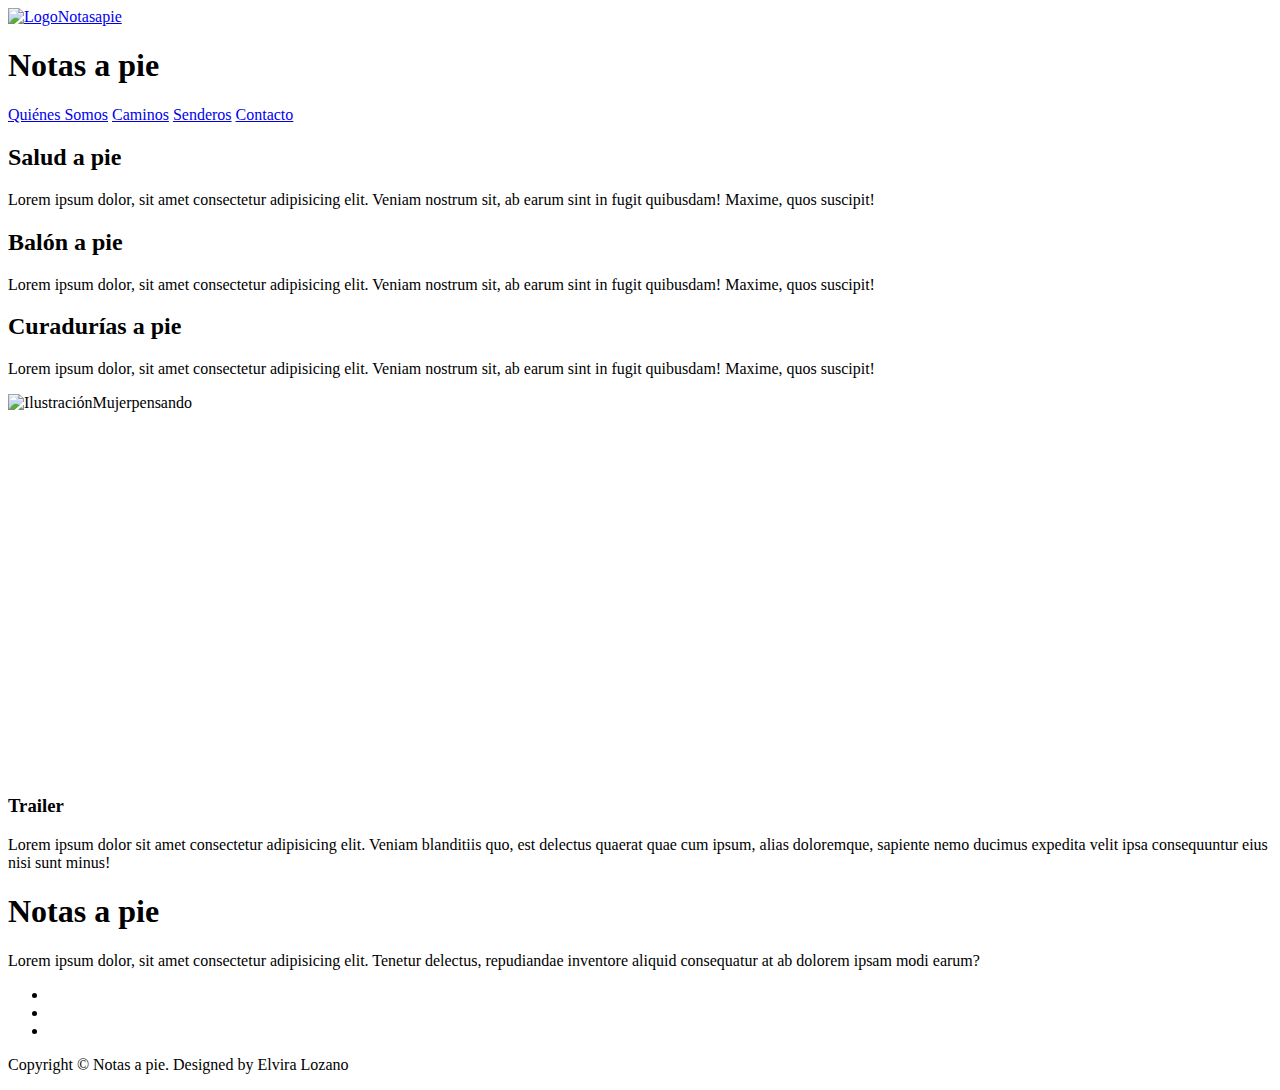
==== Caminos.html @ f994897d "agrego caminos.html" ====
<!DOCTYPE html>
<html lang="es">
<head>
    <meta charset="UTF-8">
    <meta http-equiv="X-UA-Compatible" content="IE=edge">
    <meta name="viewport" content="width=device-width, initial-scale=1.0">
    <meta name="description" content="Desde Notas a pie contamos historias que relaten los hechos en Colombia con formatos creativos">
    <meta name="keywords" content="historias, hechos, videos, creatividad, literatura">
    <script src="https://use.fontawesome.com/releases/v5.15.3/js/all.js" crossorigin="anonymous"></script>
    <link rel="icon" type=imagen/png href="./RESOURCES/favicon.png">
    <link rel="stylesheet" href="./css/estilos.css">
    <link href="https://cdn.jsdelivr.net/npm/bootstrap@5.1.0/dist/css/bootstrap.min.css" rel="stylesheet" integrity="sha384-KyZXEAg3QhqLMpG8r+8fhAXLRk2vvoC2f3B09zVXn8CA5QIVfZOJ3BCsw2P0p/We" crossorigin="anonymous">
    <title>Historias desde el arte y la literatura</title>
</head>
<body>
    <header>
        <nav class="nav">
            <div class="nav_logo">
                <a href="./index.html"><img src="./RESOURCES/LogoNotasapie.png" alt="LogoNotasapie" class="nav_img"></a>
                <h1 class="nav_titulo">Notas a pie</h1>  
            </div>
            <div class="nav_menu">
                <a href="./Quienessomos.html" class="nav_item">Quiénes Somos</a>
                <a href="./Caminos.html" class="nav_item">Caminos</a>
                <a href="./Senderos.html" class="nav_item">Senderos</a>
                <a href="./Contacto.html" class="nav_item">Contacto</a>
            </div>
        </nav>
    </header>
    <main>
        <section class="caminos">
            <div class="caminos_grid">
                <div class="caminos_description">
                    <div class="caminos_tipo">
                        <h2 class="caminos_title">Salud a pie</h2>
                        <p>Lorem ipsum dolor, sit amet consectetur adipisicing elit. Veniam nostrum sit, ab earum sint in fugit quibusdam! Maxime, quos suscipit!</p>
                    </div>
                    <div class="caminos_tipo">
                        <h2 class="caminos_title">Balón a pie</h2>
                        <p>Lorem ipsum dolor, sit amet consectetur adipisicing elit. Veniam nostrum sit, ab earum sint in fugit quibusdam! Maxime, quos suscipit!</p>
                    </div>
                    <div class="caminos_tipo">
                        <h2 class="caminos_title">Curadurías a pie</h2>
                        <p>Lorem ipsum dolor, sit amet consectetur adipisicing elit. Veniam nostrum sit, ab earum sint in fugit quibusdam! Maxime, quos suscipit!</p>
                    </div>
                </div>
                <div class="caminos_img">
                    <img src="./RESOURCES/soñadora.png" alt="IlustraciónMujerpensando" class="caminos_img--size">
                </div>
            </div>
        </section>
        <section>
            <div class="caminos_grid">
                <div class="caminos_trailer">
                    <iframe src="https://player.vimeo.com/video/485803663?h=0d69720cd9" width="630" height="360" frameborder="0" allow="autoplay; fullscreen; picture-in-picture" allowfullscreen class="video.caminos"></iframe>
                </div>
                <div class="caminos_trailertexto">
                    <h3>Trailer</h3>
                    <p>Lorem ipsum dolor sit amet consectetur adipisicing elit. Veniam blanditiis quo, est delectus quaerat quae cum ipsum, alias doloremque, sapiente nemo ducimus expedita velit ipsa consequuntur eius nisi sunt minus!</p>
                </div>
            </div>
        </section>
    </main>
    <footer class="footer">
        <div class="footer_content">
            <h1 class="footer_title">Notas a pie</h1>
            <p class="footer_p">Lorem ipsum dolor, sit amet consectetur adipisicing elit. Tenetur delectus, repudiandae inventore aliquid consequatur at ab dolorem ipsam modi earum?</p>
            <ul class="footer_social">
                <li class="footer_social--icons"><a href="#"><i class="fab fa-facebook"></i></a></li>
                <li class="footer_social--icons"><a href="#"><i class="fab fa-twitter"></i></a></li>
                <li class="footer_social--icons"><a href="#"><i class="fab fa-instagram"></i></a></li>
            </ul>
            <div class="footer_bottom">
                <p>Copyright &copy; Notas a pie. Designed by <span class="footer_bottom--italic">Elvira Lozano</span></p>
            </div>
        </div>
    </footer>
    <script src="https://cdn.jsdelivr.net/npm/@popperjs/core@2.9.3/dist/umd/popper.min.js" integrity="sha384-eMNCOe7tC1doHpGoWe/6oMVemdAVTMs2xqW4mwXrXsW0L84Iytr2wi5v2QjrP/xp" crossorigin="anonymous"></script>
    <script src="https://cdn.jsdelivr.net/npm/bootstrap@5.1.0/dist/js/bootstrap.min.js" integrity="sha384-cn7l7gDp0eyniUwwAZgrzD06kc/tftFf19TOAs2zVinnD/C7E91j9yyk5//jjpt/" crossorigin="anonymous"></script>
</body>
</html>
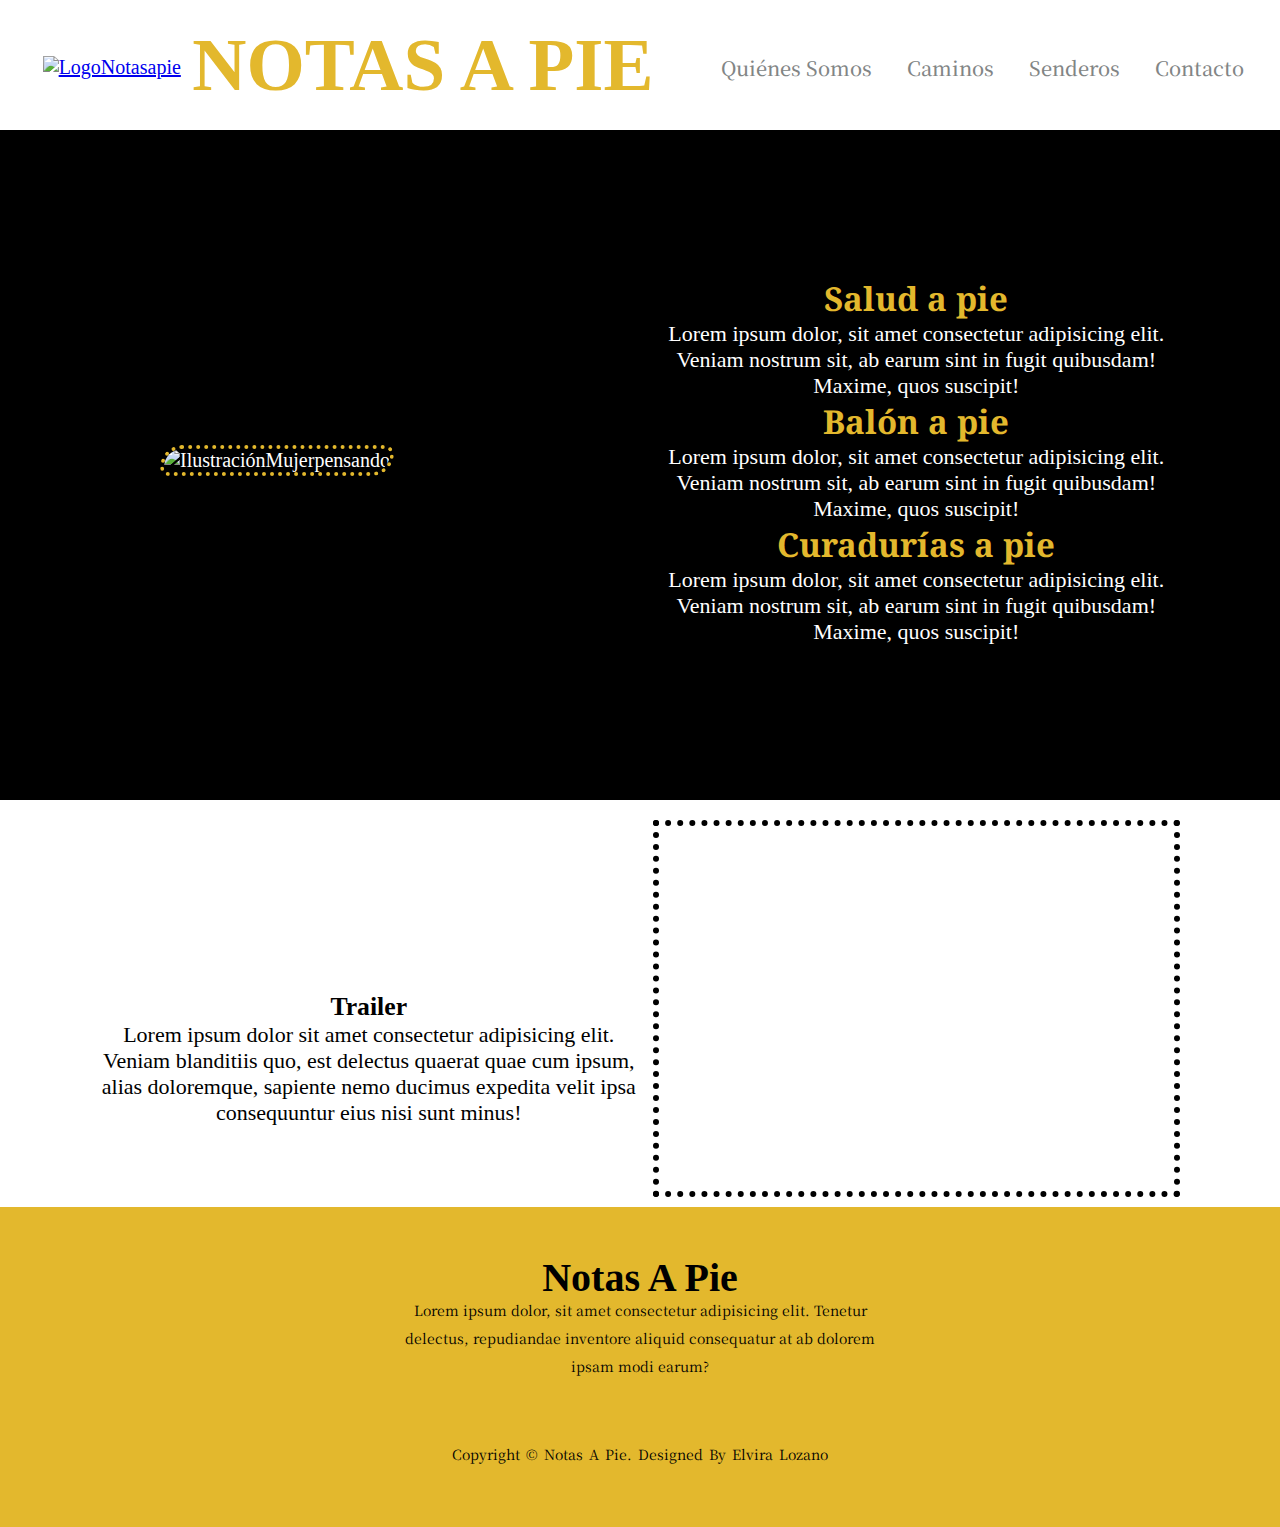
==== commit cbe2b0c9: "Caminos" ====
--- a/Caminos.html
+++ b/Caminos.html
@@ -10,7 +10,7 @@
     <link rel="icon" type=imagen/png href="./RESOURCES/favicon.png">
     <link rel="stylesheet" href="./css/estilos.css">
     <link href="https://cdn.jsdelivr.net/npm/bootstrap@5.1.0/dist/css/bootstrap.min.css" rel="stylesheet" integrity="sha384-KyZXEAg3QhqLMpG8r+8fhAXLRk2vvoC2f3B09zVXn8CA5QIVfZOJ3BCsw2P0p/We" crossorigin="anonymous">
-    <title>Historias desde el arte y la literatura</title>
+    <title>Historias</title>
 </head>
 <body>
     <header>
--- a/css/estilos.css
+++ b/css/estilos.css
@@ -0,0 +1,764 @@
+@import url("https://fonts.googleapis.com/css2?family=Noto+Serif&display=swap");
+@import url("https://fonts.googleapis.com/css2?family=Noto+Serif&family=Noto+Serif+KR:wght@200&display=swap");
+@font-face {
+  font-family: '212 Phoenix Sans Regular';
+  font-style: normal;
+  font-weight: normal;
+  src: local("212 Phoenix Sans Regular"), url("212 Phoenix Sans DEMO.woff") format("woff");
+}
+
+* {
+  margin: 0px;
+  padding: 0;
+  -webkit-box-sizing: border-box;
+          box-sizing: border-box;
+}
+
+body {
+  font-size: 20px;
+}
+
+.nav {
+  -webkit-box-orient: horizontal;
+  -webkit-box-direction: normal;
+      -ms-flex-direction: row;
+          flex-direction: row;
+  display: -webkit-box;
+  display: -ms-flexbox;
+  display: flex;
+  margin: auto;
+  margin-top: 5px;
+  margin-bottom: 0px;
+  width: auto;
+  height: 125px;
+  -webkit-box-align: center;
+      -ms-flex-align: center;
+          align-items: center;
+  padding: 0 5px 0 12px;
+  padding-left: 25px;
+  -ms-flex-pack: distribute;
+      justify-content: space-around;
+  overflow: hidden;
+  -ms-flex-wrap: wrap;
+      flex-wrap: wrap;
+  text-decoration: none;
+}
+
+.nav .nav_logo {
+  display: -webkit-box;
+  display: -ms-flexbox;
+  display: flex;
+  -webkit-box-orient: horizontal;
+  -webkit-box-direction: normal;
+      -ms-flex-direction: row;
+          flex-direction: row;
+  -webkit-box-pack: center;
+      -ms-flex-pack: center;
+          justify-content: center;
+  -webkit-box-align: center;
+      -ms-flex-align: center;
+          align-items: center;
+}
+
+.nav .nav_img {
+  width: 100px;
+  height: 100px;
+  margin: 0px;
+  padding: 1.5px;
+}
+
+.nav .nav_titulo {
+  text-align: center;
+  margin: 0 20px 0 0;
+  padding: 10px 0 15px 10px;
+  font-size: 75px;
+  text-transform: uppercase;
+  font-family: "212 Phoenix Sans Regular";
+  color: #e3b82d;
+}
+
+.nav .nav_menu {
+  margin: 0;
+  padding-right: 0%;
+}
+
+.nav .nav_item {
+  font-family: "Noto Serif KR", serif;
+  font-size: 20px;
+  font-weight: 500;
+  font-style: normal;
+  text-decoration: none;
+  color: #828585;
+  padding-right: 15px;
+  padding-left: 15px;
+  border: 10px #d43131;
+}
+
+.nav .nav_item:hover {
+  text-decoration: underline;
+  color: #e3b82d;
+}
+
+.inicio {
+  display: -ms-grid;
+  display: grid;
+  -ms-grid-columns: (1fr)[12];
+      grid-template-columns: repeat(12, 1fr);
+  width: 90%;
+  max-width: 1100px;
+  height: 100%;
+  margin: auto;
+  gap: 5px;
+  overflow: hidden;
+  -webkit-box-align: center;
+      -ms-flex-align: center;
+          align-items: center;
+  padding-top: 10px;
+}
+
+.inicio .inicio_card {
+  -ms-grid-column: 2;
+  -ms-grid-column-span: 6;
+  grid-column: 2/8;
+  padding: 20px;
+}
+
+.inicio .inicio_title {
+  font-family: "Noto Serif", serif;
+  font-weight: 700;
+  text-align: center;
+  font-size: 20px;
+}
+
+.inicio .inicio_p {
+  margin-bottom: 20px;
+  padding-top: 10px;
+  text-align: center;
+  font-size: "Noto Serif KR", serif;
+  font-size: 18px;
+}
+
+.inicio .inicio_p--italic {
+  font-weight: 700;
+  font-style: italic;
+}
+
+.inicio .inicio_img {
+  width: 100%;
+  height: auto;
+  -ms-grid-column: 8;
+  -ms-grid-column-span: 4;
+  grid-column: 8/12;
+  padding: 0%;
+  padding-right: 0%;
+  margin: 20px;
+}
+
+.inicio .inicio_img--size {
+  width: 95%;
+  max-width: 400px;
+}
+
+.proyectos {
+  height: 250px;
+  background: -webkit-gradient(linear, left top, left bottom, color-stop(50%, #e3b82d), color-stop(50%, #828585));
+  background: linear-gradient(180deg, #e3b82d 50%, #828585 50%);
+}
+
+.proyectos .proyectos_card {
+  grid-column: 1/-1;
+  display: -webkit-box;
+  display: -ms-flexbox;
+  display: flex;
+  width: 100%;
+  max-width: 1100px;
+  height: 100%;
+  margin: auto;
+  gap: 5px;
+  overflow: hidden;
+  padding-top: 10px;
+  -webkit-box-pack: space-evenly;
+      -ms-flex-pack: space-evenly;
+          justify-content: space-evenly;
+  -webkit-box-align: center;
+      -ms-flex-align: center;
+          align-items: center;
+}
+
+.proyectos .proyectos_type {
+  width: 30%;
+  background: #fff;
+  -webkit-box-shadow: 0 0 8px #e3b82d;
+          box-shadow: 0 0 8px #e3b82d;
+  overflow: hidden;
+  height: 220px;
+  padding: 20px 10px;
+  text-align: center;
+  font-family: "Noto Serif KR", serif;
+}
+
+.proyectos [class^="fas fa"] {
+  font-size: 50px;
+  text-align: center;
+}
+
+.proyectos .proyectos_title {
+  margin: 10px 0;
+  background: none;
+  color: #828585;
+  font-family: "Noto Serif", serif;
+}
+
+.apuesta {
+  background: #000000;
+  color: #fff;
+  height: 250px;
+  padding-top: 30px;
+  padding-bottom: 20px;
+}
+
+.apuesta .apuesta_card {
+  grid-column: 1/-1;
+  text-align: center;
+}
+
+.apuesta .apuesta_card h2 {
+  font-family: "Noto Serif", serif;
+}
+
+.apuesta .apuesta_parrafo {
+  margin-top: 5px;
+  color: #858282;
+  padding: 10px;
+  font-family: "Noto Serif KR", serif;
+}
+
+.apuesta .apuesta_formatos {
+  grid-column: 1/-1;
+  display: -webkit-box;
+  display: -ms-flexbox;
+  display: flex;
+  -webkit-box-pack: space-evenly;
+      -ms-flex-pack: space-evenly;
+          justify-content: space-evenly;
+  -webkit-box-flex: wrap;
+      -ms-flex: wrap;
+          flex: wrap;
+  padding: 10px;
+}
+
+.apuesta .apuesta_tipo {
+  margin-top: 10px;
+  font-size: "Noto Serif", serif;
+  font-weight: 700;
+  font-size: 18px;
+  width: 20%;
+  text-align: center;
+}
+
+.nosotros {
+  width: 90%;
+  max-width: 1100px;
+  height: 100;
+  margin: auto;
+  margin-top: 0px;
+  margin-bottom: 0;
+  padding: 0px 30px;
+  text-align: justify;
+}
+
+.nosotros .nosotros_title {
+  margin-top: 0%;
+  padding: 7px;
+  font-family: "Noto Serif", serif;
+  text-align: center;
+  color: #000000;
+}
+
+.nosotros .nosotros_parrafo {
+  font-family: #000000;
+  font-size: 15px;
+  padding-left: 10px;
+}
+
+.nosotros .nosotros_equipo {
+  padding-right: 10px;
+  margin-top: 0px;
+  margin-bottom: 15px;
+}
+
+.nosotros .nosotros_ilustracion {
+  float: left;
+  width: 40%;
+  height: 300px;
+  margin: 10px;
+  border: 2px dotted #e3b82d;
+  border-radius: 50px 20px;
+}
+
+.caminos {
+  background: black;
+  color: #fff;
+  height: 670px;
+  padding-bottom: 20px;
+}
+
+.caminos .caminos_grid {
+  display: -ms-grid;
+  display: grid;
+  -ms-grid-columns: (1fr)[12];
+      grid-template-columns: repeat(12, 1fr);
+  width: 90%;
+  max-width: 1100px;
+  height: 100%;
+  margin: auto;
+  gap: 5px;
+  overflow: hidden;
+  -webkit-box-align: center;
+      -ms-flex-align: center;
+          align-items: center;
+  padding-top: 10px;
+}
+
+.caminos .caminos_description {
+  -ms-grid-column: 7;
+  -ms-grid-column-span: 6;
+  grid-column: 7/13;
+  grid-row: 1/-1;
+}
+
+.caminos .caminos_tipo {
+  font-size: 22px;
+  text-align: center;
+}
+
+.caminos .caminos_title {
+  font-family: "Noto Serif", serif;
+  color: #e3b82d;
+}
+
+.caminos .caminos_title p {
+  font-family: "Noto Serif KR", serif;
+  font-size: 30px;
+}
+
+.caminos .caminos_img {
+  -ms-grid-column: 1;
+  -ms-grid-column-span: 6;
+  grid-column: 1/7;
+  grid-row: 1/-1;
+  margin: 0px 70px;
+  width: auto;
+}
+
+.caminos .caminos_img--size {
+  width: 630px;
+  max-width: 360px;
+  border: 4px dotted #e3b82d;
+  border-radius: 50px 20px;
+}
+
+.caminos_grid {
+  display: -ms-grid;
+  display: grid;
+  -ms-grid-columns: (1fr)[12];
+      grid-template-columns: repeat(12, 1fr);
+  width: 90%;
+  max-width: 1100px;
+  height: 100%;
+  margin: auto;
+  gap: 5px;
+  overflow: hidden;
+  -webkit-box-align: center;
+      -ms-flex-align: center;
+          align-items: center;
+  padding-top: 10px;
+}
+
+.caminos_grid .caminos_trailer {
+  -ms-grid-column: 7;
+  -ms-grid-column-span: 6;
+  grid-column: 7/13;
+  grid-row: 1/-1;
+  border-width: 6px 6px 6px 6px;
+  border-style: dotted;
+  border-color: #000000;
+  margin: 10px;
+}
+
+.caminos_grid .caminos_trailertexto {
+  -ms-grid-column: 1;
+  -ms-grid-column-span: 6;
+  grid-column: 1/7;
+  grid-row: 1/-1;
+  margin-top: 100px;
+  padding-left: 10px;
+  font-size: 22px;
+  font-weight: 300;
+  text-align: center;
+}
+
+.senderos {
+  -webkit-box-sizing: border-box;
+          box-sizing: border-box;
+  display: block;
+  padding-top: 32px;
+  background-color: #e3b82d;
+  color: black;
+}
+
+.senderos .senderos_content {
+  margin: 0 105px 0 105px;
+  padding: 0 40px 25px 40px;
+  width: 1140px;
+  text-align: center;
+}
+
+.senderos .senderos_description {
+  display: -webkit-box;
+  display: -ms-flexbox;
+  display: flex;
+  -ms-flex-wrap: wrap;
+      flex-wrap: wrap;
+  -webkit-box-pack: center;
+      -ms-flex-pack: center;
+          justify-content: center;
+  margin-top: 0;
+  margin-bottom: 25px;
+  margin-right: -15px;
+  margin-left: -15px;
+}
+
+.senderos .senderos_title {
+  font-size: 80px;
+  font-style: oblique;
+  font-family: '212 Phoenix Sans Regular';
+  font-style: normal;
+  font-weight: normal;
+  src: local("212 Phoenix Sans Regular"), url("212 Phoenix Sans DEMO.woff") format("woff");
+  color: black;
+}
+
+.senderos .senderos_p {
+  font-family: monospace;
+  font-size: 20px;
+  color: #0e0505;
+}
+
+.cards {
+  margin: 100px;
+  padding-top: 20px;
+  gap: 0;
+  -webkit-box-align: center;
+      -ms-flex-align: center;
+          align-items: center;
+}
+
+.cards .cards_grid {
+  width: 90%;
+  max-width: 1100px;
+  display: -ms-grid;
+  display: grid;
+  -ms-grid-columns: (1fr)[12];
+      grid-template-columns: repeat(12, 1fr);
+  -webkit-box-align: center;
+      -ms-flex-align: center;
+          align-items: center;
+}
+
+.cards .cards_img {
+  -ms-grid-column: 2;
+  -ms-grid-column-span: 6;
+  grid-column: 2/8;
+  padding-right: 0%;
+  text-align: center;
+}
+
+.cards .cards_img--size {
+  width: 100%;
+  height: auto;
+}
+
+.cards .cards_description {
+  -ms-grid-column: 8;
+  -ms-grid-column-span: 4;
+  grid-column: 8/12;
+  margin-left: 15px;
+  border-left: 6px solid #e3b82d;
+  height: 250px;
+  margin: 0%;
+  padding: 10px;
+  text-align: center;
+}
+
+.cards .cards_textos {
+  text-align: center;
+  color: #000000;
+}
+
+.cards .cards_textos--white {
+  color: white;
+  text-align: center;
+}
+
+.cards .cards_title {
+  background: none;
+  color: #858282;
+}
+
+.cards .cards_img2 {
+  -ms-grid-column: 8;
+  -ms-grid-column-span: 5;
+  grid-column: 8/13;
+  padding-right: 0%;
+  margin-left: 0;
+  text-align: right;
+}
+
+.cards .cards_description2 {
+  -ms-grid-column: 2;
+  -ms-grid-column-span: 6;
+  grid-column: 2/8;
+  grid-row: 1/-1;
+  padding: 5px;
+  height: 250px;
+  margin: 0%;
+  margin-right: 0%;
+  padding: 10px;
+  background: #000000;
+  border-radius: 10px;
+}
+
+.cards .cards_img3 {
+  -ms-grid-column: 2;
+  -ms-grid-column-span: 6;
+  grid-column: 2/8;
+  padding-right: 0%;
+  text-align: center;
+}
+
+.cards .cards_description3 {
+  -ms-grid-column: 8;
+  -ms-grid-column-span: 4;
+  grid-column: 8/12;
+  border-left: 6px solid #e3b82d;
+  height: 250px;
+  margin: 0%;
+  padding: 10px;
+  padding-top: 0;
+  text-align: center;
+}
+
+.contacto {
+  background-color: #000000;
+  margin: 0px auto;
+  height: 580px;
+}
+
+.contacto .contacto_container {
+  width: 100%;
+  height: 100vh;
+  width: 90%;
+  margin: 0 auto;
+  overflow: hidden;
+  display: -webkit-box;
+  display: -ms-flexbox;
+  display: flex;
+  -webkit-box-orient: vertical;
+  -webkit-box-direction: normal;
+      -ms-flex-direction: column;
+          flex-direction: column;
+  -webkit-box-align: center;
+      -ms-flex-align: center;
+          align-items: center;
+}
+
+.contacto .contacto_description {
+  padding: 10px;
+}
+
+.contacto .contacto_title {
+  text-align: center;
+  margin: 10px 0;
+  font-family: "Noto Serif", serif;
+  font-weight: 400;
+  color: #e3b82d;
+  font-size: 30px;
+}
+
+.contacto .contacto_text {
+  padding: .7em 0;
+  line-height: 1.5;
+  font-family: "Noto Serif KR", serif;
+  font-size: 18px;
+  color: #828585;
+}
+
+.contacto form {
+  background: #fff;
+  margin: 0 20px;
+  width: 50%;
+  height: 400px;
+  padding: 5px 5px;
+  display: -webkit-box;
+  display: -ms-flexbox;
+  display: flex;
+  -webkit-box-pack: center;
+      -ms-flex-pack: center;
+          justify-content: center;
+  -webkit-box-align: center;
+      -ms-flex-align: center;
+          align-items: center;
+  border-radius: 10px;
+  -webkit-box-shadow: 0 0 6px #858282;
+          box-shadow: 0 0 6px #858282;
+}
+
+.contacto .contacto_title {
+  font-family: "Noto Serif", serif;
+  font-weight: 300px;
+  font-size: 18px;
+}
+
+.contacto .contacto_questions {
+  position: relative;
+  margin: 25px;
+  font-family: "Noto Serif KR", serif;
+}
+
+.contacto input, .contacto textarea {
+  padding: 3px 3px 3px 2px;
+  display: block;
+  width: 100%;
+  border: none;
+  border-bottom: 1px solid #858282;
+  resize: none;
+}
+
+.contacto label {
+  color: #858282;
+  font-size: 12px;
+  position: absolute;
+  left: 5px;
+  top: 10px;
+  -webkit-transition: 0.3s ease all;
+  transition: 0.3s ease all;
+}
+
+.contacto button {
+  width: 50%;
+  margin: 0 auto;
+  padding: 2px;
+  background: #e3b82d;
+  color: #000000;
+  display: block;
+  -webkit-box-align: center;
+      -ms-flex-align: center;
+          align-items: center;
+}
+
+@media screen and (min-width: 850px) {
+  .contacto .contacto_container {
+    -webkit-box-orient: horizontal;
+    -webkit-box-direction: normal;
+        -ms-flex-direction: row;
+            flex-direction: row;
+    -webkit-box-align: center;
+        -ms-flex-align: center;
+            align-items: center;
+  }
+}
+
+.footer {
+  margin: 0;
+  padding: 0%;
+  padding-top: 10px;
+  width: auto;
+  background-color: #e3b82d;
+  font-family: monospace;
+}
+
+.footer .footer_content {
+  height: 310px;
+  display: -webkit-box;
+  display: -ms-flexbox;
+  display: flex;
+  -webkit-box-align: center;
+      -ms-flex-align: center;
+          align-items: center;
+  -webkit-box-pack: center;
+      -ms-flex-pack: center;
+          justify-content: center;
+  -webkit-box-orient: vertical;
+  -webkit-box-direction: normal;
+      -ms-flex-direction: column;
+          flex-direction: column;
+  text-align: center;
+}
+
+.footer .footer_title {
+  padding: 10px;
+  text-align: center;
+  font-family: "212 Phoenix Sans Regular";
+  font-size: 40px;
+  color: #000000;
+  text-transform: capitalize;
+  line-height: 1rem;
+}
+
+.footer .footer_p {
+  max-width: 500px;
+  margin: 0px 10px;
+  line-height: 28px;
+  font-size: 14px;
+  font-family: "Noto Serif KR", serif;
+}
+
+.footer .footer_social {
+  list-style: none;
+  display: -webkit-box;
+  display: -ms-flexbox;
+  display: flex;
+  -webkit-box-align: center;
+      -ms-flex-align: center;
+          align-items: center;
+  -webkit-box-pack: center;
+      -ms-flex-pack: center;
+          justify-content: center;
+  margin: 1rem 0 3rem 0;
+}
+
+.footer .footer_social--icons {
+  margin: 0 10px;
+  text-decoration: none;
+  color: #fff;
+}
+
+.footer .footer_social a {
+  color: #fff;
+  font-size: 1.1rem;
+  -webkit-transition: color .4s ease;
+  transition: color .4s ease;
+}
+
+.footer .footer_bottom {
+  background: #e3b82d;
+  width: 100%;
+  height: 40px;
+  padding: 0;
+}
+
+.footer .footer_bottom p {
+  font-family: "Noto Serif KR", serif;
+  font-size: 14px;
+  word-spacing: 2px;
+  text-transform: capitalize;
+}
+
+.footer .footer_bottom p--italic {
+  font-style: italic;
+  opacity: .5;
+  font-weight: 200px;
+  color: #000000;
+}
+/*# sourceMappingURL=estilos.css.map */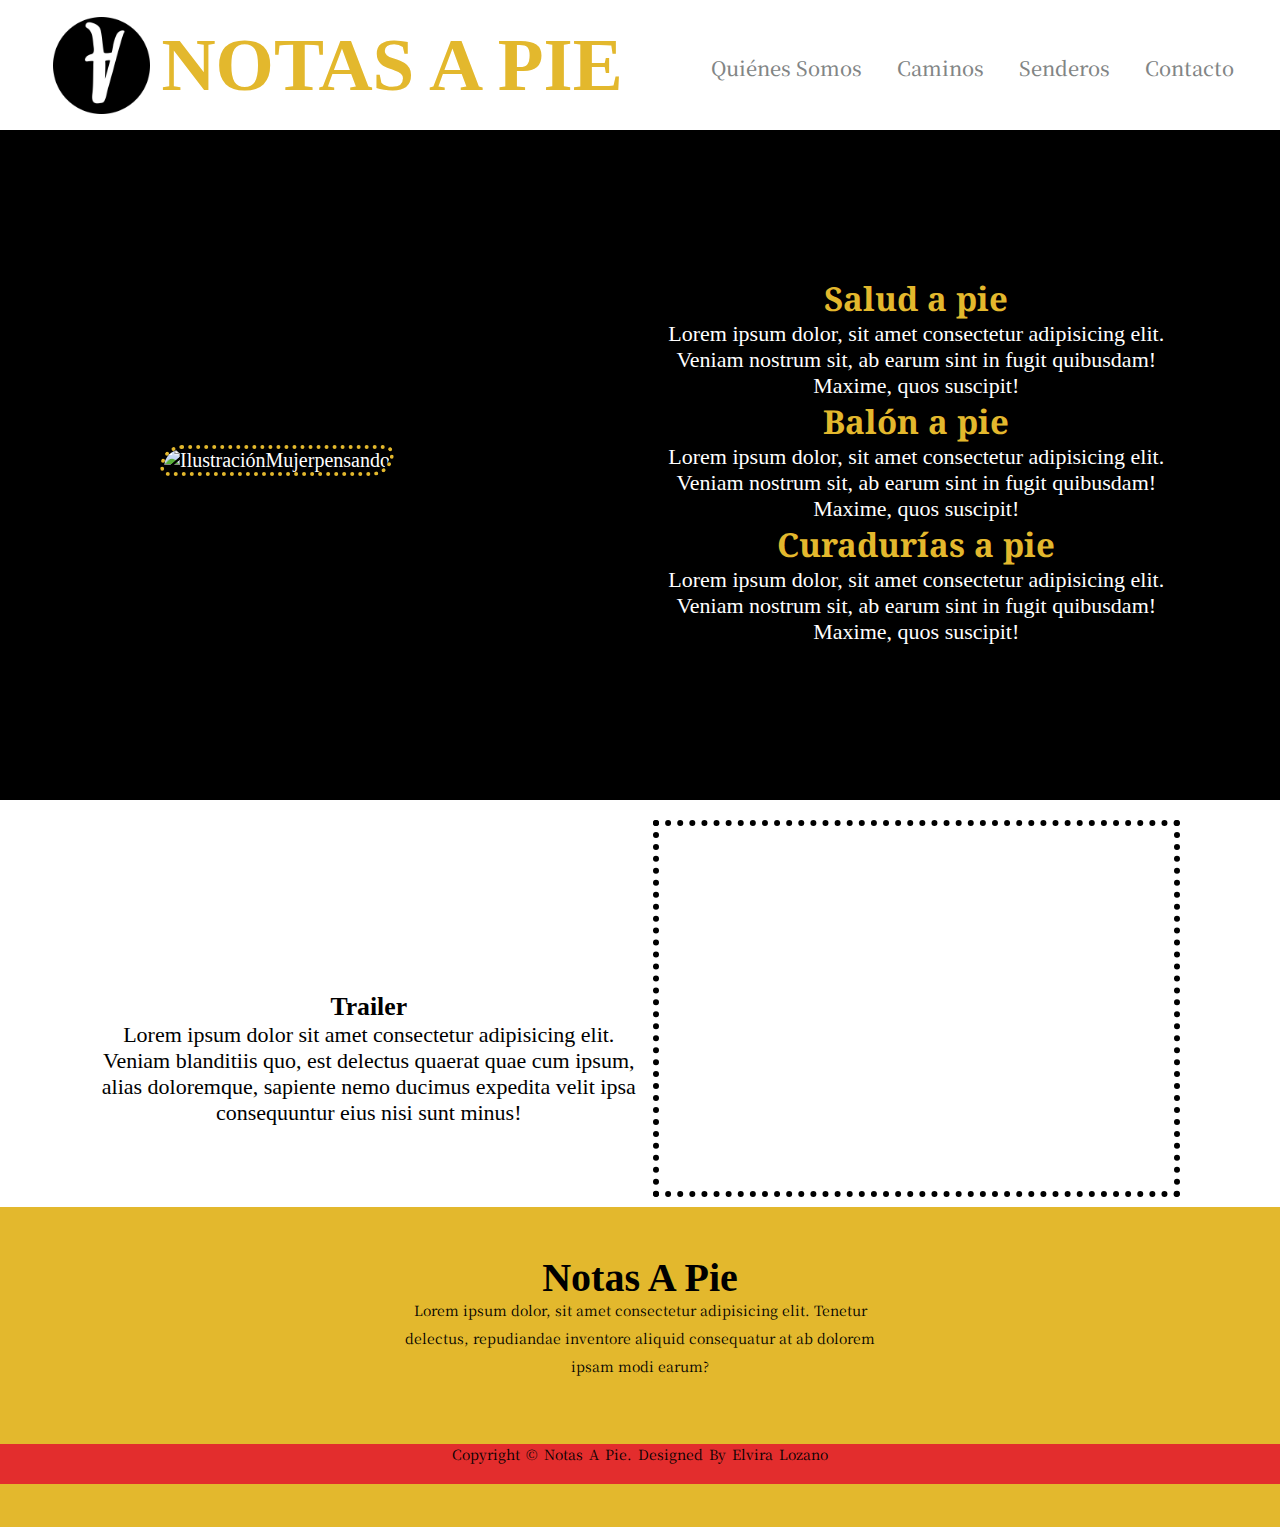
==== commit 419a2664: "new" ====
--- a/Caminos.html
+++ b/Caminos.html
@@ -16,7 +16,7 @@
     <header>
         <nav class="nav">
             <div class="nav_logo">
-                <a href="./index.html"><img src="./RESOURCES/LogoNotasapie.png" alt="LogoNotasapie" class="nav_img"></a>
+                <a href="./index.html"><img src="./Resources/LogoNotasapie-min.png" alt="LogoNotasapie" class="nav_img"></a>
                 <h1 class="nav_titulo">Notas a pie</h1>  
             </div>
             <div class="nav_menu">
--- a/css/estilos.css
+++ b/css/estilos.css
@@ -4,7 +4,7 @@
   font-family: '212 Phoenix Sans Regular';
   font-style: normal;
   font-weight: normal;
-  src: local("212 Phoenix Sans Regular"), url("212 Phoenix Sans DEMO.woff") format("woff");
+  src: url("212 Phoenix Sans DEMO.woff");
 }
 
 * {
@@ -100,10 +100,8 @@
 }
 
 .inicio {
-  display: -ms-grid;
   display: grid;
   -ms-grid-columns: (1fr)[12];
-      grid-template-columns: repeat(12, 1fr);
   width: 90%;
   max-width: 1100px;
   height: 100%;
@@ -111,8 +109,8 @@
   gap: 5px;
   overflow: hidden;
   -webkit-box-align: center;
-      -ms-flex-align: center;
-          align-items: center;
+  -ms-flex-align: center;
+  align-items: center;
   padding-top: 10px;
 }
 
@@ -161,7 +159,6 @@
 
 .proyectos {
   height: 250px;
-  background: -webkit-gradient(linear, left top, left bottom, color-stop(50%, #e3b82d), color-stop(50%, #828585));
   background: linear-gradient(180deg, #e3b82d 50%, #828585 50%);
 }
 
@@ -304,7 +301,6 @@
 }
 
 .caminos .caminos_grid {
-  display: -ms-grid;
   display: grid;
   -ms-grid-columns: (1fr)[12];
       grid-template-columns: repeat(12, 1fr);
@@ -359,7 +355,6 @@
 }
 
 .caminos_grid {
-  display: -ms-grid;
   display: grid;
   -ms-grid-columns: (1fr)[12];
       grid-template-columns: repeat(12, 1fr);
@@ -457,7 +452,6 @@
 .cards .cards_grid {
   width: 90%;
   max-width: 1100px;
-  display: -ms-grid;
   display: grid;
   -ms-grid-columns: (1fr)[12];
       grid-template-columns: repeat(12, 1fr);
@@ -742,7 +736,7 @@
 }
 
 .footer .footer_bottom {
-  background: #e3b82d;
+  background: #e32d2d;
   width: 100%;
   height: 40px;
   padding: 0;
